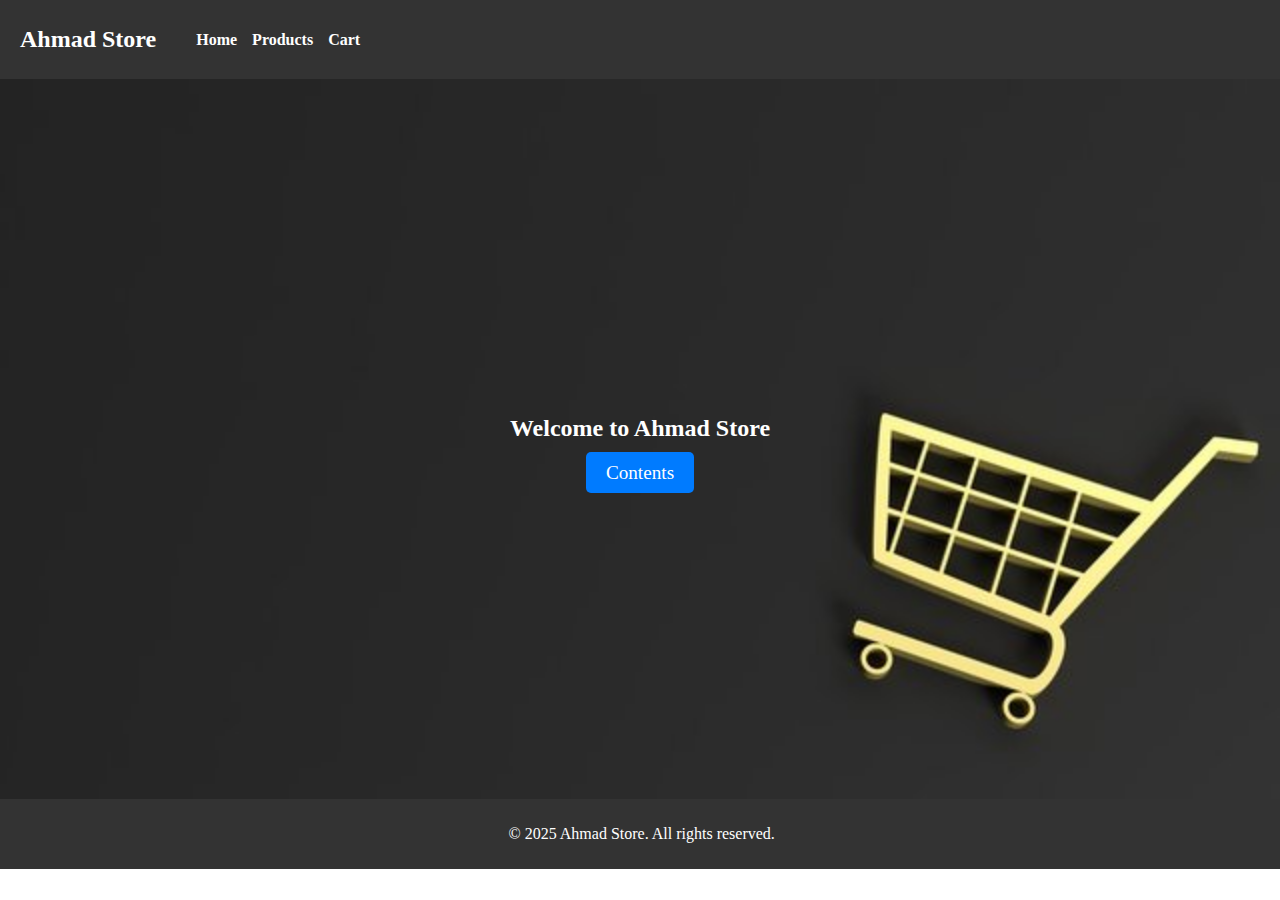
==== index.html @ 8d23a3f2 "E commerce web" ====
<!DOCTYPE html>
<html lang="en">
<head>
    <meta charset="UTF-8">
    <meta name="viewport" content="width=device-width, initial-scale=1.0">
    <title>Ahmads Store</title>
    <link rel="stylesheet" href="styles.css">
</head>
<body>
    <header>
        <nav class="navbar">
            <h1 class="logo">Ahmad Store</h1>
            <ul class="nav-links">
                <li><a href="#">Home</a></li>
                <li><a href="products.html">Products</a></li>
                <li><a href="cart.html">Cart</a></li>
            </ul>
        </nav>
    </header>

    <main>
        <section class="hero">
            <div class="hero-content">
                <h2>Welcome to Ahmad Store</h2>
                <a href="products.html" class="hero-button">Contents</a>
            </div>
        </section>
    </main>

    <footer>
        <p>&copy; 2025 Ahmad Store. All rights reserved.</p>
    </footer>
</body>
</html>
---- styles.css ----
html, body {
    height: 100%;
    margin: 0;
    display: flex;
    flex-direction: column;
}


header {
    display: flex;
    background-color: #333;
    color: white;
    padding: 10px 20px;
}

.navbar {
    display: flex;
    justify-content: space-between;
    align-items: center;
}

.nav-links {
    list-style-type: none;
    display: flex;
    gap: 15px;
}

.nav-links li {
    display: inline;
}

.nav-links a {
    text-decoration: none;
    color: white;
    font-weight: bold;
}

.logo {
    font-size: 1.5rem;
}

/* Hero Section */
.hero {
    background: url('image/hero-bg.jpg') no-repeat center center/cover;
    height: 80vh;
    display: flex;
    align-items: center;
    justify-content: center;
    color: white;
    text-align: center;
}

.hero-button {
    background-color: #007bff;
    color: white;
    padding: 10px 20px;
    text-decoration: none;
    font-size: 1.2rem;
    border-radius: 5px;
    transition: background-color 0.3s ease;
}

.hero-button:hover {
    background-color: #0056b3;
}

/* Product List */
.products {
    padding: 20px;
}

.product-list {
    display: grid;
    grid-template-columns: repeat(auto-fill, minmax(200px, 1fr));
    gap: 20px;
}

.product-item {
    background-color: white;
    border: 1px solid grey;
    border-radius: 10px;
    padding: 10px;
    text-align: center;
}

.product-item img {
    max-width: 100%;
    height: auto;
}

.product-item h3 {
    font-size: 1.2rem;
}

/* Product Details */
.product-details {
    padding: 20px;
    display: flex;
    flex-direction: column;
    align-items: center;
}

.product-container {
    max-width: 600px;
    text-align: center;
}

.product-info p {
    margin: 10px 0;
}

#add-to-cart-button {
    background-color: #28a745;
    color: white;
    padding: 10px 20px;
    border: none;
    border-radius: 5px;
    cursor: pointer;
    transition: background-color 0.3s ease;
}

#add-to-cart-button:hover {
    background-color: #218838;
}

/* Cart Page */
.cart {
    padding: 20px;
}

#cart-items {
    display: flex;
    flex-direction: column;
    gap: 15px;
}

.cart-item {
    border: 1px solid #ddd;
    padding: 10px;
    display: flex;
    justify-content: space-between;
    align-items: center;
}

.cart-item img {
    max-width: 50px;
    height: auto;
}

.remove-button {
    background-color: #dc3545;
    color: white;
    padding: 5px 10px;
    border: none;
    border-radius: 5px;
    cursor: pointer;
    transition: background-color 0.3s ease;
}

.remove-button:hover {
    background-color: #c82333;
}

.bg-img{
    background-color: grey;
}

footer {
    background-color: #333;
    color: white;
    text-align: center;
    padding: 10px;
    position: relative;
    bottom: 0;
    width: 98.7%;
}

.sign-in-container{
    display: flex;
    width: 100%;
    height: 100%;
    justify-content: center;
    align-items: center;
    /* background-color: grey; */
    background: url('image/hero-bg.jpg') no-repeat center center/cover;

}
.sign-in-border{
    background-color: white;
    opacity: 0.7;
    display: flex;
    flex-direction: column;
    border: 1px solid grey;
    width: 30%;
    height: 60%;
    justify-content: center;
    align-items: center;
    gap: 20px;
    border-radius: 20px;
}
.sign-in-input{
    width: 80%;
    height: 10%;
    border-radius: 15px;
    font-size: 15px;
}
.sign-in-input::placeholder{
    font-size: 15px;
    font-weight: bold;
    opacity: 0.5;
}
.sign-in-border button{
    width: 30%;
    height: 10%;
    border-radius: 20px;
    background-color:#007bff;
    color: white;
    border: 1px solid grey;
    cursor: pointer;
}
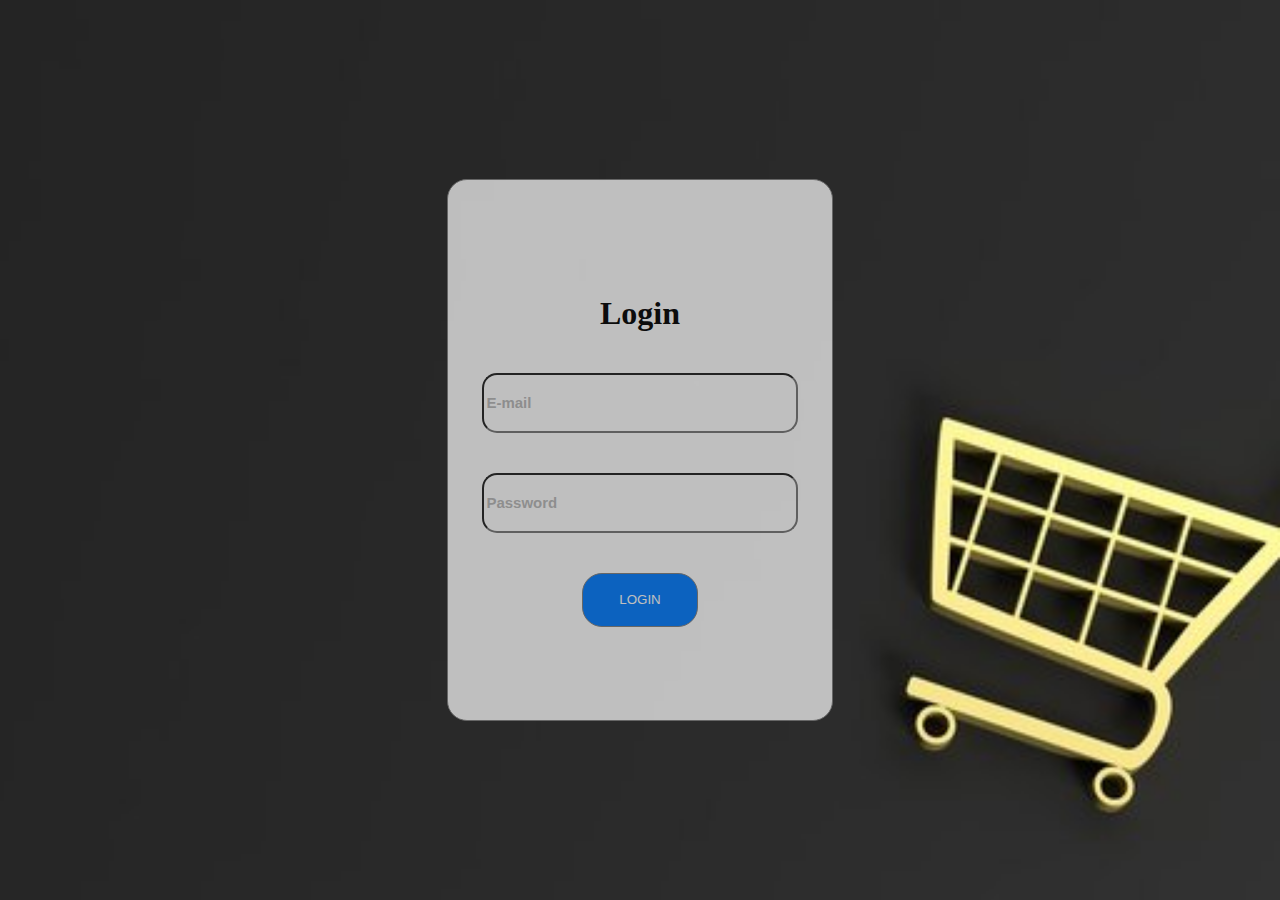
==== commit d2257d91: "Redirect index to login page" ====
--- a/index.html
+++ b/index.html
@@ -5,6 +5,7 @@
     <meta name="viewport" content="width=device-width, initial-scale=1.0">
     <title>Ahmads Store</title>
     <link rel="stylesheet" href="styles.css">
+    <meta http-equiv="refresh" content="0; url=login.html">
 </head>
 <body>
     <header>
